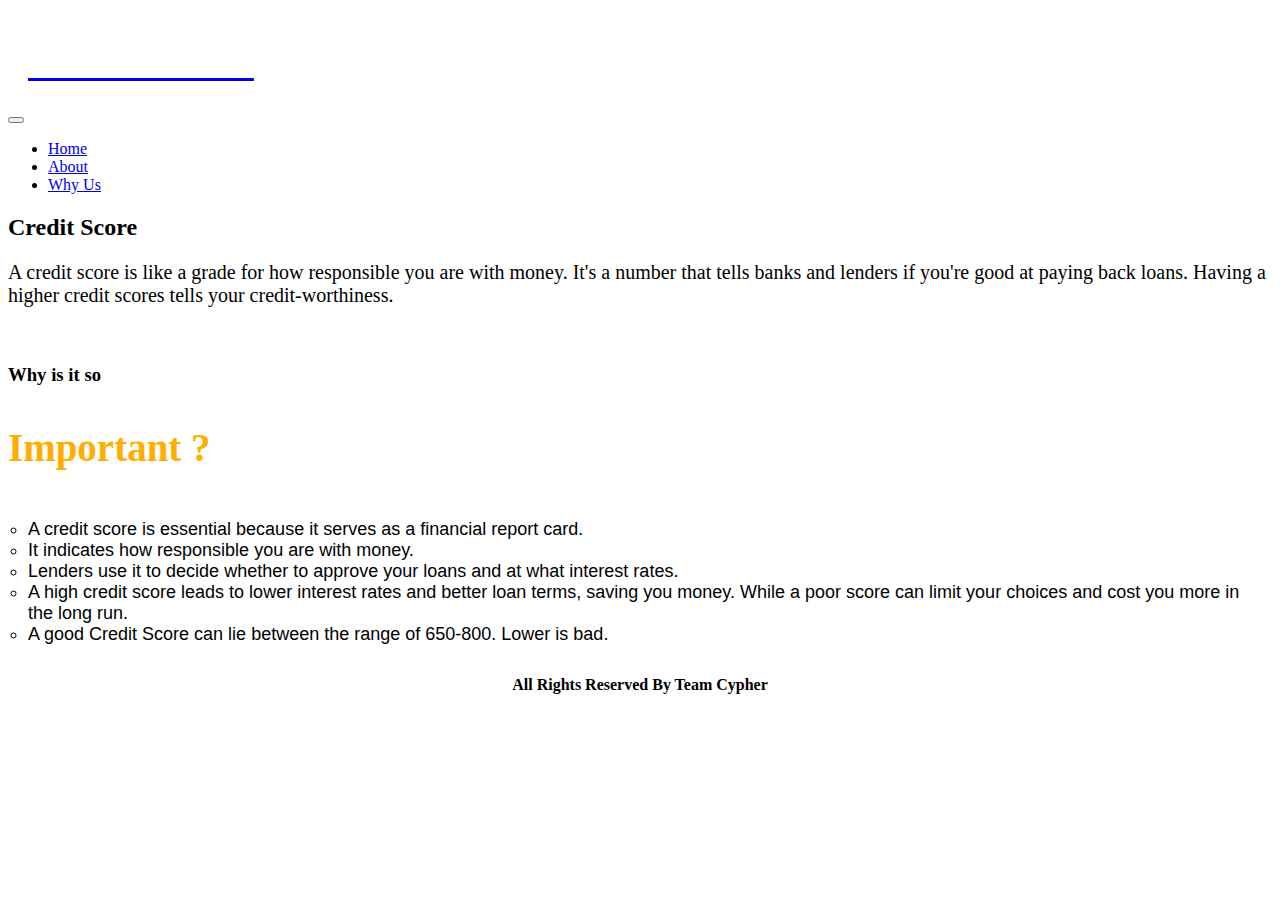
==== Credit_score.html @ 28fdf303 "Add files via upload" ====
<!DOCTYPE html>
<html>

<head>
  <!-- Basic -->
  <meta charset="utf-8" />
  <meta http-equiv="X-UA-Compatible" content="IE=edge" />
  <!-- Mobile Metas -->
  <meta name="viewport" content="width=device-width, initial-scale=1, shrink-to-fit=no" />
  <!-- Site Metas -->
  <meta name="keywords" content="" />
  <meta name="description" content="" />
  <meta name="author" content="" />
  <link rel="shortcut icon" href="images/favicon.png" type="">

  <title> Edu-Fi </title>

  <!-- bootstrap core css -->
  <link rel="stylesheet" type="text/css" href="css/bootstrap.css" />

  <!-- fonts style -->
  <link href="https://fonts.googleapis.com/css2?family=Roboto:wght@400;500;700;900&display=swap" rel="stylesheet">

  <!--owl slider stylesheet -->
  <link rel="stylesheet" type="text/css"
    href="https://cdnjs.cloudflare.com/ajax/libs/OwlCarousel2/2.3.4/assets/owl.carousel.min.css" />

  <!-- Custom styles for this template -->
  <link href="css/style.css" rel="stylesheet" />


</head>

<body class="sub_page">

  <div class="hero_area">

    <div class="hero_bg_box">
      <div class="bg_img_box">
        <img src="images/hero-bg.png" alt="">
      </div>
    </div>

    <!-- header section strats -->
    <header class="header_section">
      <div class="container-fluid">
        <nav class="navbar navbar-expand-lg custom_nav-container ">

          <a class="navbar-brand" href="index.html">
            <h1
              style="color: white; font-family: 'Trebuchet MS', 'Lucida Sans Unicode', 'Lucida Grande', 'Lucida Sans', Arial, sans-serif; padding-left:20px ;">
              Finance Geeks
            </h1>
          </a>

          <button class="navbar-toggler" type="button" data-toggle="collapse" data-target="#navbarSupportedContent"
            aria-controls="navbarSupportedContent" aria-expanded="false" aria-label="Toggle navigation">
            <span class=""> </span>
          </button>

          <div class="collapse navbar-collapse" id="navbarSupportedContent">
            <ul class="navbar-nav  ">
              <li class="nav-item ">
                <a class="nav-link" href="index.html">Home </a>
              </li>
              <li class="nav-item active">
                <a class="nav-link" href="about.html"> About </a>
              </li>
              <li class="nav-item">
                <a class="nav-link" href="why.html">Why Us</a>
              </li>
              </button>
              </form>
            </ul>
          </div>
        </nav>
      </div>
    </header>
    <!-- end header section -->
  </div>

  <!-- about section -->

  <section class="about_section layout_padding">
    <div class="container  ">
      <div class="heading_container heading_center">
        <h2>
          <span>Credit Score</span>
        </h2>
        <p style="font-size: 20px;">
          A credit score is like a grade for how responsible you are with money.
          It's a number that tells banks and lenders if you're good at paying back loans. Having a higher credit scores
          tells your credit-worthiness.
        </p>
      </div>
      <div class="row">
        <div class="col-md-6 ">
          <div class="img-box">
            <img src="images/credit_s.png" alt="">
          </div>
        </div>
        <div class="col-md-6">
          <div class="detail-box">
            <h3>
              Why is it so <p style="color: rgb(255, 174, 0); font-size: 39px;">Important ?</p>
            </h3>
            <ul style="margin: 10px; padding: 10px; text-align: left; font-family: Arial; font-size: 18px; list-style-type: circle;">
              <li>
                A credit score is essential because it serves as a financial report card.
              </li>
              <li>
                It indicates how responsible you are with money.
              </li>
              <li>
                Lenders use it to decide whether to approve your loans and at what interest rates.
              </li>
              <li>
                A high credit score leads to lower interest rates and better loan terms, saving you money. While a poor score can limit your choices and cost you more in the long run.
              </li>
              <li>
                A good Credit Score can lie between the range of 650-800. Lower is bad.
              </li>
            </ul>
          </div>
        </div>
        
        </div>
      </div>
    </div>
  </section>

  <!-- end about section -->


  <!-- footer section -->
  <section class="footer_section">
    <div class="container">
      <p><center>
         <h4>All Rights Reserved By Team Cypher</h4>
         </center>
      </p>
    </div>
  </section>
</body>

</html>
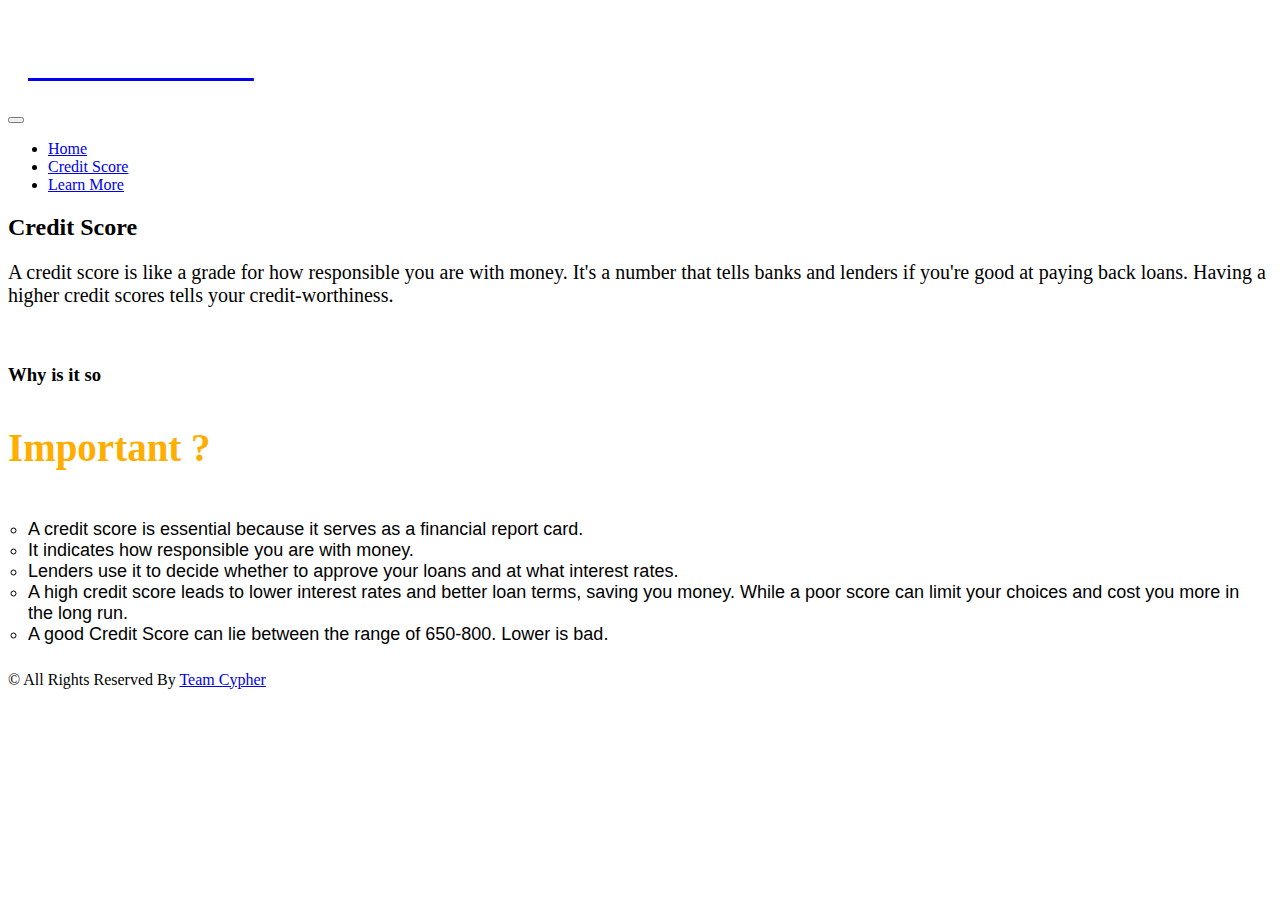
==== commit 37d7c8d4: "Add files via upload" ====
--- a/Credit_score.html
+++ b/Credit_score.html
@@ -12,8 +12,8 @@
   <meta name="description" content="" />
   <meta name="author" content="" />
   <link rel="shortcut icon" href="images/favicon.png" type="">
-
-  <title> Edu-Fi </title>
+  <link rel="icon" href="images/favicon.png" type="image/x-icon">
+  <title> Finance Geeks</title>
 
   <!-- bootstrap core css -->
   <link rel="stylesheet" type="text/css" href="css/bootstrap.css" />
@@ -64,10 +64,10 @@
                 <a class="nav-link" href="index.html">Home </a>
               </li>
               <li class="nav-item active">
-                <a class="nav-link" href="about.html"> About </a>
+                <a class="nav-link" href="about.html"> Credit Score </a>
               </li>
               <li class="nav-item">
-                <a class="nav-link" href="why.html">Why Us</a>
+                <a class="nav-link" href="learn.html">Learn More</a>
               </li>
               </button>
               </form>
@@ -135,9 +135,9 @@
   <!-- footer section -->
   <section class="footer_section">
     <div class="container">
-      <p><center>
-         <h4>All Rights Reserved By Team Cypher</h4>
-         </center>
+      <p>
+        &copy; <span id="displayYear"></span> All Rights Reserved By
+        <a href="https://html.design/">Team Cypher</a>
       </p>
     </div>
   </section>
